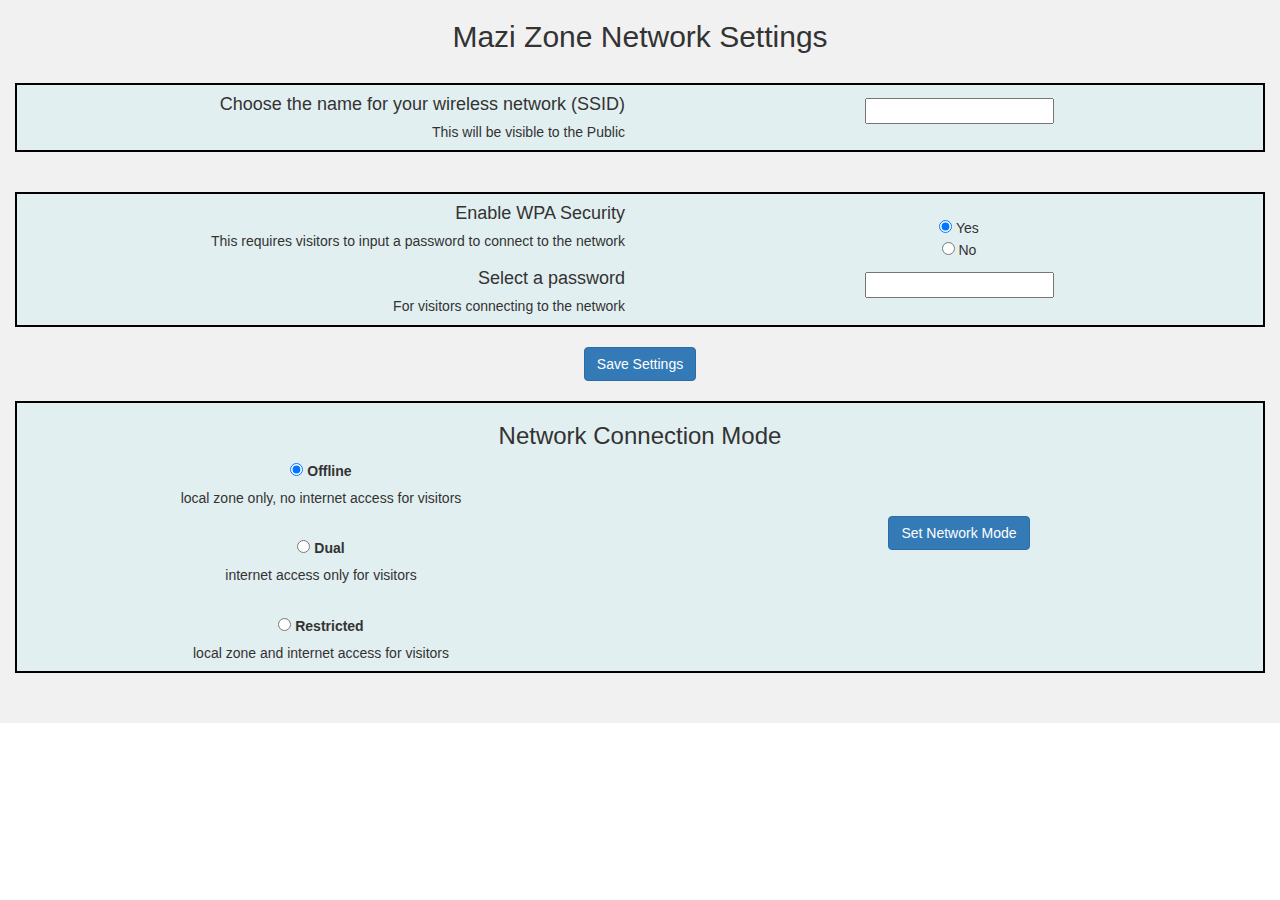
==== AdminPage/index.html @ a15ecb69 "Commit of working Admin Site" ====
<!DOCTYPE html>
<html lang="en">
<head>

<meta charset="utf-8">
<!-- Bootstrap Compatibility fields -->
<meta name="viewport" content="width=device-width, initial-scale=1">

<Title>MAZI App Site</Title>

<!-- Bootstrap core CSS -->
<link href="./bootstrap/css/bootstrap.min.css" rel="stylesheet">

<!-- Production JQuerey -->
<script src="./js/jquery-2.2.1.min.js"></script>

<!-- Javascript functionality -->
<script src="./js/MaziAppSite.js"></script>

<link href="./index.css" rel="stylesheet">
</head>

<body>
	<div class="container-fluid greyback centertext" id="divMainContainer">
		<h2>Mazi Zone Network Settings</h2>
		<br>

		<div class="bordered pinkback">
			<div class="row">
				<div class="col-md-6 row-right">
					<h4>Choose the name for your wireless network (SSID)</h4>
					<h5>This will be visible to the Public</h5>
				</div>
				<div class="col-md-6">
					<input id="txtHostname" class="valign row-left" type="text"> <br>
				</div>
			</div>
		</div>

		<br> <br>
		<!-- Wifi Channel Selection
			<div class="row bordered pinkback">
				<div class="col-md-6">
					<h5>Select the Wifi Channel</h5>
				</div>
				<div class="col-md-6">
					<input id="txtChannel" type="text">
				</div>
			</div>
		     -->

		<div class="bordered pinkback">
			<div class="row row-centered">
				<div class="col-md-6 row-right">
					<h4>Enable WPA Security</h4>
					<h5>This requires visitors to input a password to connect to
						the network</h5>
				</div>

				<div class="col-md-6">
					<form action="" class="valign">
						<input type="radio" name="rdoSecurity" value="true" checked>
						Yes <br> <input type="radio" name="rdoSecurity" value="false">
						No <br>
					</form>
				</div>
			</div>

			<div class="row">
				<div class="col-md-6 row-right">
					<h4>Select a password</h4>
					<h5>For visitors connecting to the network</h5>
				</div>
				<div class="col-md-6">
					<input id="txtPasskey" type="text" class="valign">
				</div>
			</div>
		</div>

		<br>

		<button id="btnSave" class="btn btn-primary">Save Settings</button>

		<br><br>

		<div class="bordered pinkback">
			<h3>Network Connection Mode</h3>
			<div class="row">
				<div class="col-md-6">
					<form action="">
						<input type="radio" name="rdoNetmode" value="offline" checked>
						<b>Offline</b>
						<h5>local zone only, no internet access for visitors</h5>
						<br> <input type="radio" name="rdoNetmode" value="dual">
						<b>Dual</b>
						<h5>internet access only for visitors</h5>
						<br> <input type="radio" name="rdoNetmode" value="restricted">
						<b>Restricted</b>
						<h5>local zone and internet access for visitors</h5>
					</form>
				</div>
				<div class="col-md-6">
				<br><br>
					<button id="btnChangeNetmode" class="btn btn-primary valign">Set
						Network Mode</button>
				</div>
			</div>
		</div>
		<div class="divPadding"></div>
	</div>
	<script src="bootstrap/js/bootstrap.min.js"></script>
</body>
</html>
---- AdminPage/index.css ----
.divPadding {
	padding: 25px;
}

.centertext {
	text-align: center;
}

.greyback {
	background-color: #F1F1F1;
}

.pinkback {
	background-color: #E2EFF0;
}

.bordered {
	border: 2px solid black;
}

.row-right {
	text-align:right;
}

.row-left {
	text-align:left;
}

.valign {
	position: relative;
	top: 50%;
	transform: translateY(50%);
}
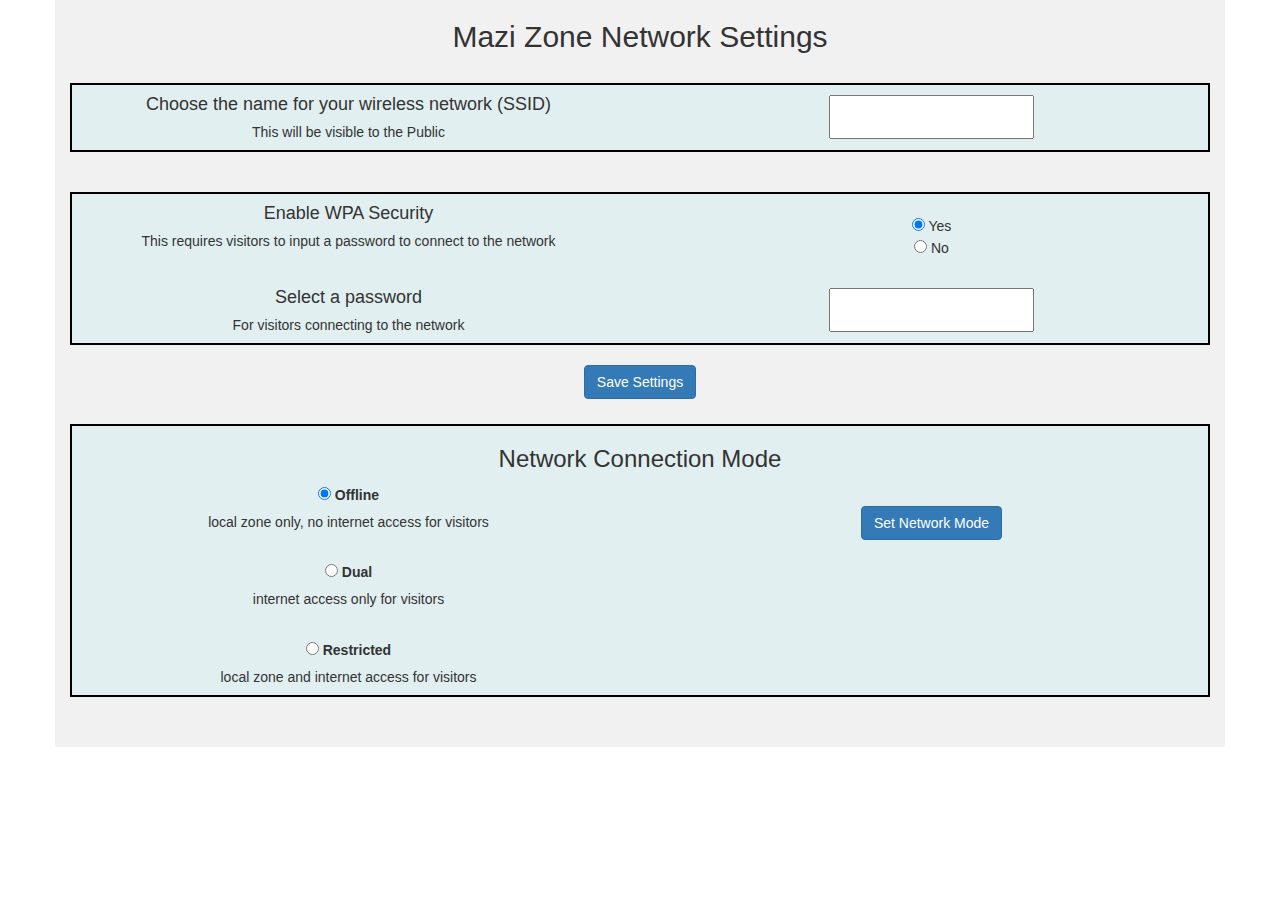
==== commit 741a0477: "Added application Admin, updated Net Admin" ====
--- a/AdminPage/index.html
+++ b/AdminPage/index.html
@@ -6,7 +6,7 @@
 <!-- Bootstrap Compatibility fields -->
 <meta name="viewport" content="width=device-width, initial-scale=1">
 
-<Title>MAZI App Site</Title>
+<Title>MAZI Admin</Title>
 
 <!-- Bootstrap core CSS -->
 <link href="./bootstrap/css/bootstrap.min.css" rel="stylesheet">
@@ -15,24 +15,24 @@
 <script src="./js/jquery-2.2.1.min.js"></script>
 
 <!-- Javascript functionality -->
-<script src="./js/MaziAppSite.js"></script>
+<script src="./js/MaziNetAdmin.js"></script>
 
 <link href="./index.css" rel="stylesheet">
 </head>
 
 <body>
-	<div class="container-fluid greyback centertext" id="divMainContainer">
+	<div class="container greyback centertext" id="divMainContainer">
 		<h2>Mazi Zone Network Settings</h2>
 		<br>
 
 		<div class="bordered pinkback">
 			<div class="row">
-				<div class="col-md-6 row-right">
+				<div class="col-md-6 row-center">
 					<h4>Choose the name for your wireless network (SSID)</h4>
 					<h5>This will be visible to the Public</h5>
 				</div>
 				<div class="col-md-6">
-					<input id="txtHostname" class="valign row-left" type="text"> <br>
+					<input id="txtHostname" class="smallPadding" type="text"> <br>
 				</div>
 			</div>
 		</div>
@@ -51,28 +51,28 @@
 
 		<div class="bordered pinkback">
 			<div class="row row-centered">
-				<div class="col-md-6 row-right">
+				<div class="col-md-6 row-center">
 					<h4>Enable WPA Security</h4>
 					<h5>This requires visitors to input a password to connect to
 						the network</h5>
 				</div>
 
 				<div class="col-md-6">
-					<form action="" class="valign">
-						<input type="radio" name="rdoSecurity" value="true" checked>
-						Yes <br> <input type="radio" name="rdoSecurity" value="false">
+					<form action="" class="smallPadding">
+						<input id="rdoSecOn" type="radio" name="rdoSecurity" value="true" checked>
+						Yes <br> <input id="rdoSecOff" type="radio" name="rdoSecurity" value="false">
 						No <br>
 					</form>
 				</div>
 			</div>
 
 			<div class="row">
-				<div class="col-md-6 row-right">
+				<div class="col-md-6 row-center">
 					<h4>Select a password</h4>
 					<h5>For visitors connecting to the network</h5>
 				</div>
 				<div class="col-md-6">
-					<input id="txtPasskey" type="text" class="valign">
+					<input id="txtPasskey" class="smallPadding" type="text">
 				</div>
 			</div>
 		</div>
@@ -82,19 +82,21 @@
 		<button id="btnSave" class="btn btn-primary">Save Settings</button>
 
 		<br><br>
-
+		<div id="divError" class="redbox">
+		</div>
+		
 		<div class="bordered pinkback">
 			<h3>Network Connection Mode</h3>
 			<div class="row">
 				<div class="col-md-6">
 					<form action="">
-						<input type="radio" name="rdoNetmode" value="offline" checked>
+						<input id="rdoNetOffline" type="radio" name="rdoNetmode" value="offline" checked>
 						<b>Offline</b>
 						<h5>local zone only, no internet access for visitors</h5>
-						<br> <input type="radio" name="rdoNetmode" value="dual">
+						<br> <input id="rdoNetDual" type="radio" name="rdoNetmode" value="dual">
 						<b>Dual</b>
 						<h5>internet access only for visitors</h5>
-						<br> <input type="radio" name="rdoNetmode" value="restricted">
+						<br> <input id="rdoNetRestricted" type="radio" name="rdoNetmode" value="restricted">
 						<b>Restricted</b>
 						<h5>local zone and internet access for visitors</h5>
 					</form>
--- a/AdminPage/index.css
+++ b/AdminPage/index.css
@@ -1,5 +1,11 @@
 .divPadding {
 	padding: 25px;
+}
+
+.smallPadding
+{
+	 padding: 10px;
+	 margin: 10px;
 }
 
 .centertext {
@@ -26,8 +32,19 @@
 	text-align:left;
 }
 
+.row-center {
+	text-align:center;
+}
+
 .valign {
 	position: relative;
 	top: 50%;
-	transform: translateY(50%);
+	transform: translateY(-50%);
+}
+
+.redbox
+{
+	text-align:center;
+	background-color: #E99C9E;
+	margin-bottom:5px;
 }